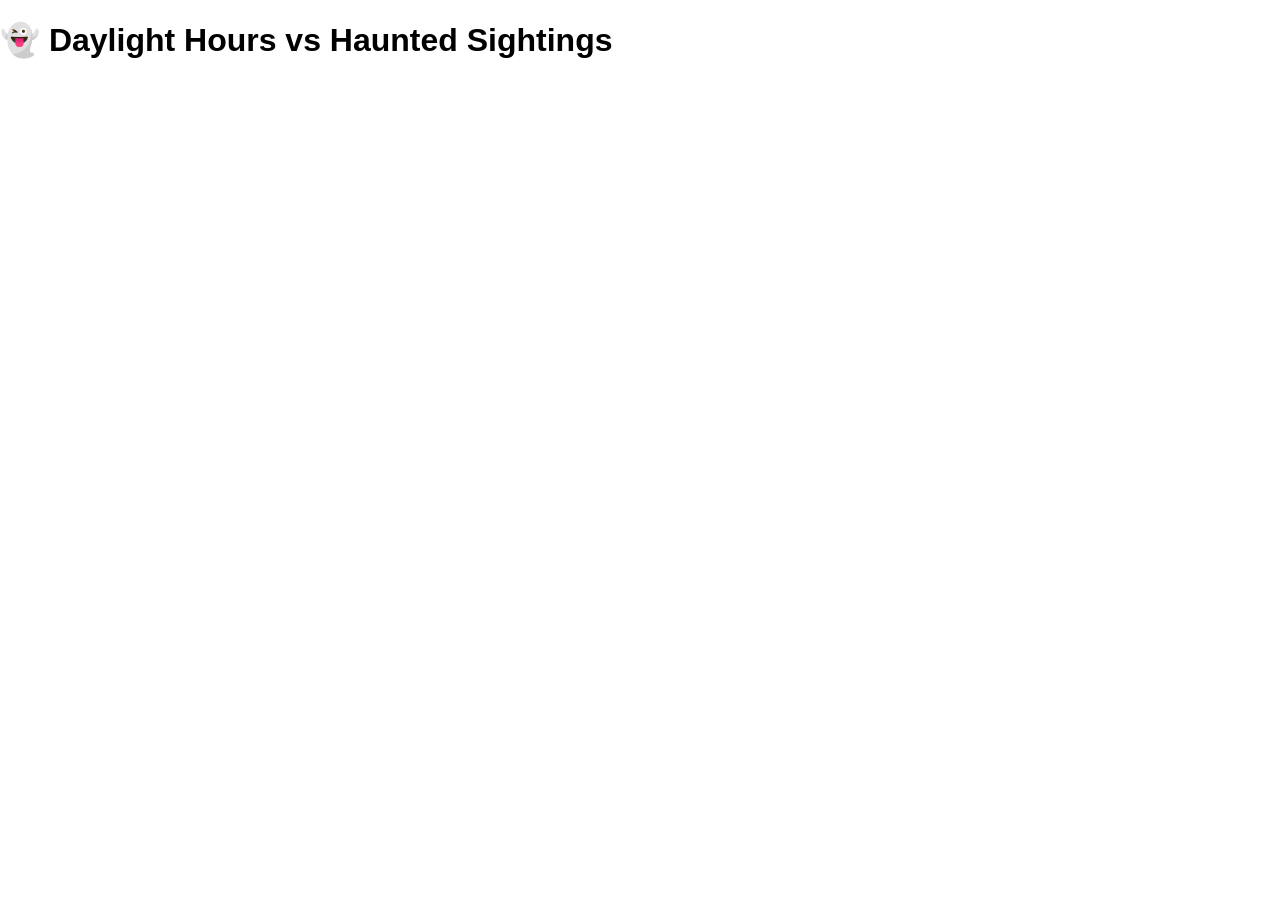
==== index.html @ fb9a0111 "Initial commit for haunted visualizations" ====
<!DOCTYPE html>
<html lang="en">
<head>
  <meta charset="UTF-8" />
  <title>Haunted Sightings Visualization</title>
  <meta name="viewport" content="width=device-width, initial-scale=1.0" />
  <script src="https://d3js.org/d3.v7.min.js"></script>
  <link rel="stylesheet" href="css/styles.css" />
</head>
<body>
  <h1>👻 Daylight Hours vs Haunted Sightings</h1>
  <div id="chart"></div>
  <script src="js/daylight_sightings.js"></script>
</body>
</html>
---- css/styles.css ----
body, html {
  margin: 0;
  padding: 0;
  font-family: Arial, sans-serif;
}
.hero {
  background: url('../assets/bg.jpg') no-repeat center center fixed;
  background-size: cover;
  height: 100vh;
  display: flex;
  justify-content: center;
  align-items: center;
}
.overlay {
  background-color: rgba(0, 0, 0, 0.6);
  padding: 40px;
  text-align: center;
  border-radius: 10px;
}
.overlay h1 {
  font-size: 48px;
  color: white;
  margin-bottom: 20px;
}
#toggleBtn {
  font-size: 18px;
  padding: 12px 24px;
  background-color: teal;
  color: white;
  border: none;
  border-radius: 8px;
  cursor: pointer;
}
.viz-list {
  background: #f5f5f5;
  padding: 40px;
  text-align: center;
}
.viz-list ul {
  list-style: none;
  padding: 0;
}
.viz-list li {
  margin: 10px 0;
}
.viz-list a {
  text-decoration: none;
  font-size: 20px;
  color: #333;
}
.hidden {
  display: none;
}
.viz-frame {
  width: 100%;
  max-width: 1000px;
  height: 600px;
  border: 1px solid #ccc;
  margin: 30px auto;
  display: none;
}
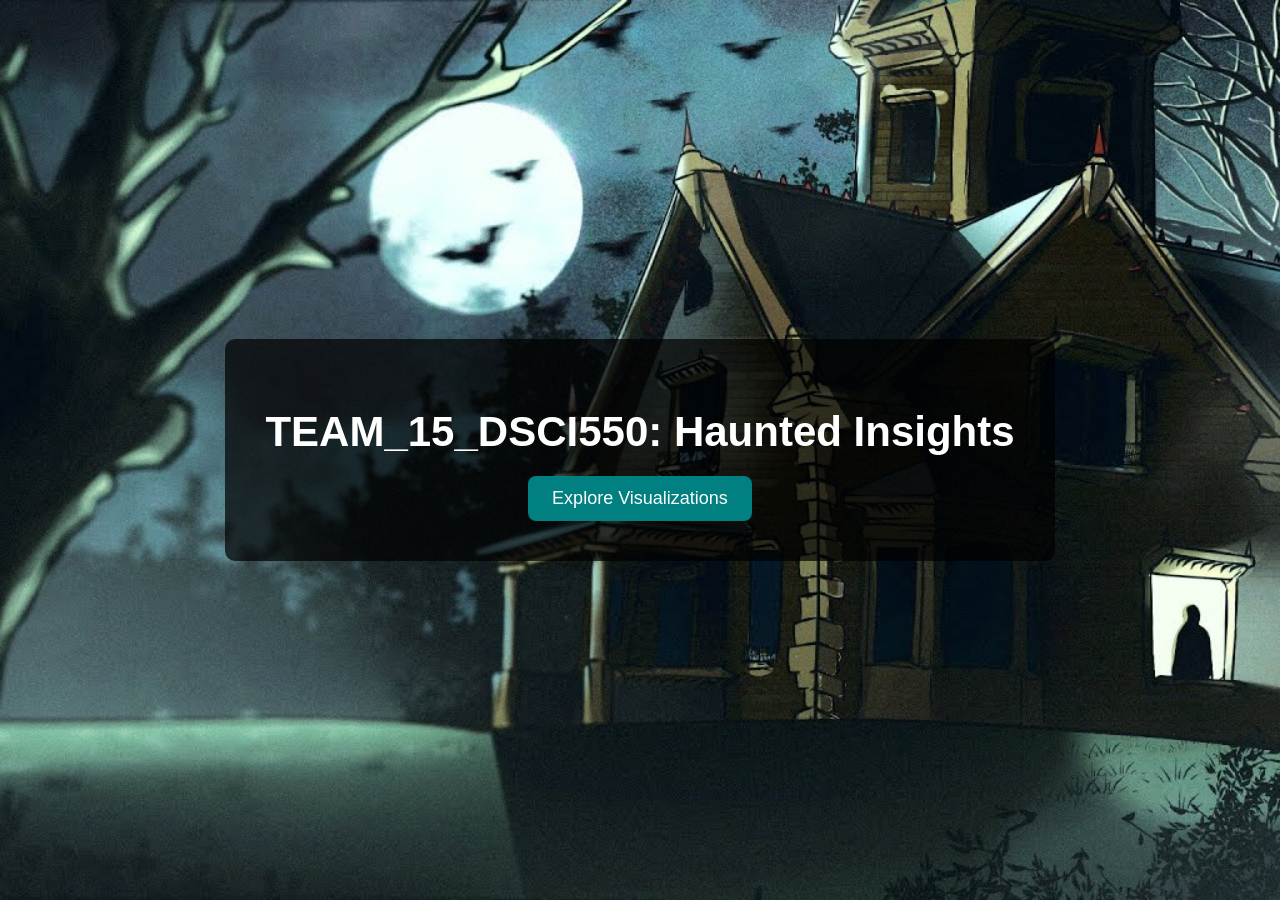
==== commit 51e6e2de: "Rename landing.html to index.html" ====
--- a/index.html
+++ b/index.html
@@ -1,16 +1,112 @@
-
 <!DOCTYPE html>
 <html lang="en">
 <head>
   <meta charset="UTF-8" />
-  <title>Haunted Sightings Visualization</title>
-  <meta name="viewport" content="width=device-width, initial-scale=1.0" />
-  <script src="https://d3js.org/d3.v7.min.js"></script>
-  <link rel="stylesheet" href="css/styles.css" />
+  <title>TEAM_15_DSCI550 - Haunted Insights</title>
+  <style>
+    body, html {
+      margin: 0;
+      padding: 0;
+      font-family: Arial, sans-serif;
+      background: url('assets/bg.jpg') no-repeat center center fixed;
+      background-size: cover;
+    }
+
+    .hero {
+      height: 100vh;
+      display: flex;
+      justify-content: center;
+      align-items: center;
+    }
+
+    .overlay {
+      background-color: rgba(0, 0, 0, 0.7);
+      padding: 40px;
+      text-align: center;
+      border-radius: 10px;
+    }
+
+    .overlay h1 {
+      font-size: 42px;
+      color: white;
+      margin-bottom: 20px;
+    }
+
+    #toggleBtn {
+      font-size: 18px;
+      padding: 12px 24px;
+      background-color: teal;
+      color: white;
+      border: none;
+      border-radius: 8px;
+      cursor: pointer;
+    }
+
+    .viz-list {
+      background: #f5f5f5;
+      padding: 40px;
+      text-align: center;
+    }
+
+    .viz-list ul {
+      list-style: none;
+      padding: 0;
+    }
+
+    .viz-list li {
+      margin: 12px 0;
+    }
+
+    .viz-list a {
+      text-decoration: none;
+      font-size: 20px;
+      color: #333;
+    }
+
+    .viz-frame {
+      width: 100%;
+      max-width: 1000px;
+      height: 600px;
+      border: 1px solid #ccc;
+      margin: 30px auto;
+      display: none;
+    }
+
+    .hidden {
+      display: none;
+    }
+  </style>
 </head>
 <body>
-  <h1>👻 Daylight Hours vs Haunted Sightings</h1>
-  <div id="chart"></div>
-  <script src="js/daylight_sightings.js"></script>
+  <div class="hero">
+    <div class="overlay">
+      <h1>TEAM_15_DSCI550: Haunted Insights</h1>
+      <button id="toggleBtn">Explore Visualizations</button>
+    </div>
+  </div>
+
+  <div id="viz-list" class="viz-list hidden">
+    <ul>
+      <li><a href="#" onclick="showViz('treemap.html')">📊 Haunted Sightings Treemap</a></li>
+      <li><a href="#" onclick="showViz('choropleth.html')">🗺️ US Choropleth Map</a></li>
+      <li><a href="#" onclick="showViz('haunted-scatter-plot.html')">📈 Daylight vs Witness Count</a></li>
+      <li><a href="#" onclick="showViz('haunted-bar-chart.html')">📊 Apparition Types by Evidence Type</a></li>
+      <li><a href="#" onclick="showViz('haunted-heatmap.html')">🔥 Time of Day vs Missing Persons</a></li>
+    </ul>
+    <iframe id="vizFrame" class="viz-frame"></iframe>
+  </div>
+
+  <script>
+    document.getElementById("toggleBtn").addEventListener("click", function () {
+      const list = document.getElementById("viz-list");
+      list.classList.toggle("hidden");
+    });
+
+    function showViz(page) {
+      const iframe = document.getElementById("vizFrame");
+      iframe.src = page;
+      iframe.style.display = "block";
+    }
+  </script>
 </body>
 </html>
